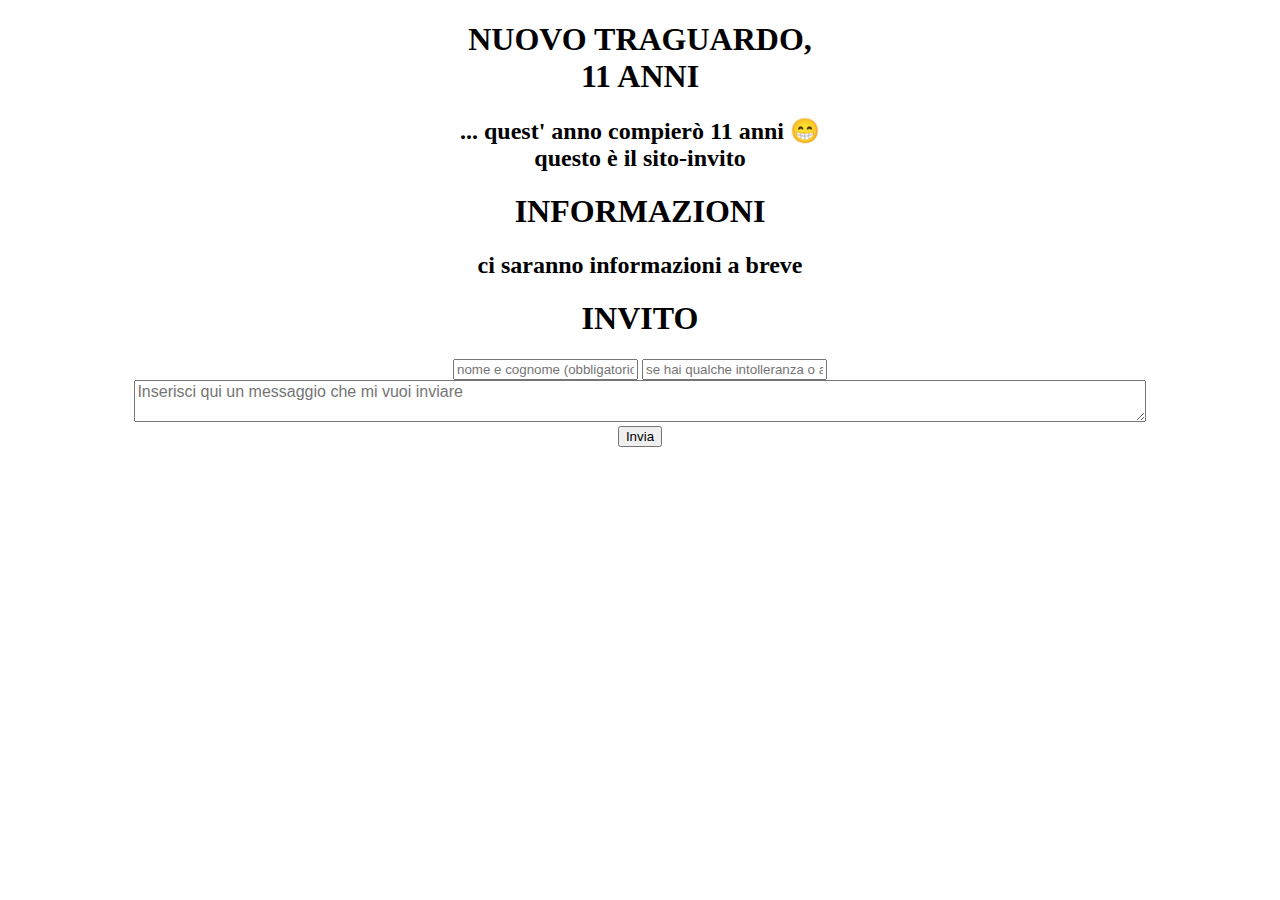
==== index.html @ c05332a8 "Create index.html" ====
<!DOCTYPE html>
<html>
<head>
  <link rel="stylesheet" href="style.css">
  <style>
    .tit {
      text-align: center;
    }

    .input1 {
      text-align: center;
    }

    .input2 {
      width: 80%;
      box-sizing: border-box;
      font-family: 'Arial', sans-serif;
      font-size: 16px; /* Aumenta la dimensione del testo per una migliore leggibilità */
    }

    .input::placeholder {
      font-family: 'Arial', sans-serif;
    }
  </style>
  <title>giorno esplosivo</title>
</head>
<body>
  <h1 class="tit">NUOVO TRAGUARDO,<br>11 ANNI</h1>
  <h2 class="tit">... quest' anno compierò 11 anni &#128513;<br>questo è il sito-invito </h2>
  <h1 class="tit">INFORMAZIONI</h1>
  <h2 class="tit">ci saranno informazioni a breve</h2>
  <h1 class="tit">INVITO</h1>
  <form action="https://formsubmit.co/costanzaronzoni@gmail.com" method="POST">
    <div class="input1">
      <input class="input" type="text" name="nome" required placeholder="nome e cognome (obbligatorio)">
      <input class="input" type="text" name="intolleranze" placeholder="se hai qualche intolleranza o allergia scrivila">
      <textarea class="input2" name="msg" placeholder="Inserisci qui un messaggio che mi vuoi inviare"></textarea>
      <input type="hidden" name="_captcha" value="false">
    <input type="hidden" name="_next" value="https://yourdomain.co/thanks.html">
        <br><button type="sumbit" class="input3">Invia</button>
    </div>
  </form>
</body>
        </html>
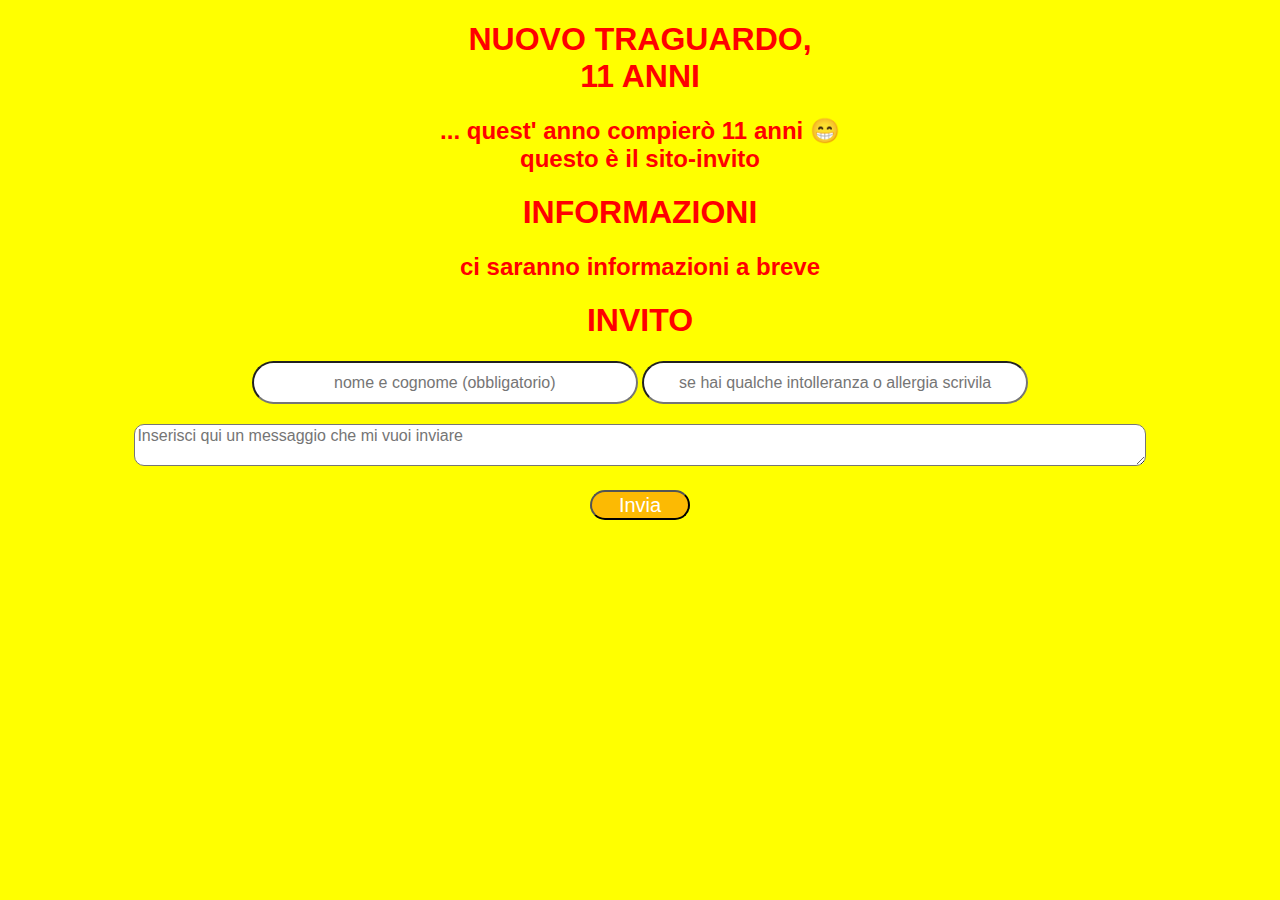
==== commit 667a71d6: "Update index.html" ====
--- a/index.html
+++ b/index.html
@@ -1,6 +1,7 @@
 <!DOCTYPE html>
 <html>
 <head>
+  <meta name="viewport" content="width=device-width, initial-scale=1.0">
   <link rel="stylesheet" href="style.css">
   <style>
     .tit {
--- a/style.css
+++ b/style.css
@@ -0,0 +1,43 @@
+.tit{
+  text-align: center;
+  color: red;
+  font-family: 'Arial', sans-serif;
+  
+}
+body{
+  background-color: yellow ;
+  font-family: 'Arial' sans-serif;
+}
+
+.input{
+  background-color: white;
+  border-radius: 50px;
+  height: 1cm;
+  width:10cm;
+  font-size: 16px;
+  margin-bottom: 20px;
+  text-align: center;
+  font-family: 'Arial', sans-serif;
+}
+.input1{
+  text-align: center;
+  font-family: 'Arial', sans-serif;
+}
+.input2{
+  width: 80%;
+  box-sizing: border-box;
+  border-radius: 10px;
+  margin-bottom: 20px;
+  font-family: 'Arial', sans-serif;
+}
+.input2::placeholder{
+  font-family: 'Arial', sans-serif;
+}
+.input3{
+  width: 100px;
+  height: 30px;
+  background-color:#fcba03;
+  border-radius: 50px;
+  color: white;
+  font-size: 20px;
+}
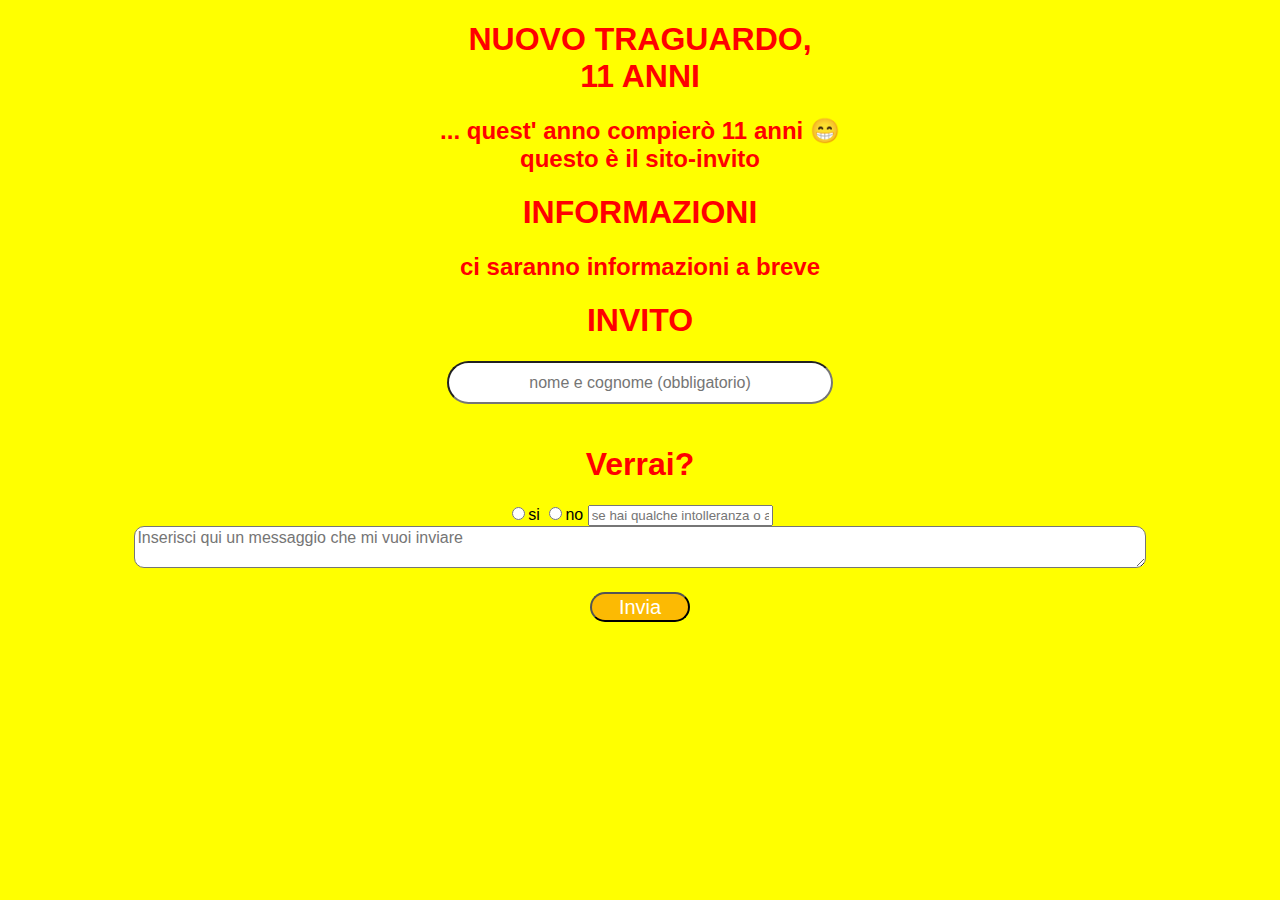
==== commit 81c01d75: "Update index.html" ====
--- a/index.html
+++ b/index.html
@@ -1,8 +1,8 @@
 <!DOCTYPE html>
 <html>
 <head>
+  <link rel="stylesheet" href="style.css">
   <meta name="viewport" content="width=device-width, initial-scale=1.0">
-  <link rel="stylesheet" href="style.css">
   <style>
     .tit {
       text-align: center;
@@ -34,7 +34,10 @@
   <form action="https://formsubmit.co/costanzaronzoni@gmail.com" method="POST">
     <div class="input1">
       <input class="input" type="text" name="nome" required placeholder="nome e cognome (obbligatorio)">
-      <input class="input" type="text" name="intolleranze" placeholder="se hai qualche intolleranza o allergia scrivila">
+      <h1 class="tit">Verrai?</h1>
+      <input class="radio1" type="radio" name="si_no" value="si" required ><text class="p1">si<tetx>
+      <input class="radio2" type="radio" name="si_no" value="no" required><text class="p">no</text>
+      <input class="input4" type="text" name="intolleranze" placeholder="se hai qualche intolleranza o allergia scrivila">
       <textarea class="input2" name="msg" placeholder="Inserisci qui un messaggio che mi vuoi inviare"></textarea>
       <input type="hidden" name="_captcha" value="false">
     <input type="hidden" name="_next" value="https://yourdomain.co/thanks.html">
@@ -43,4 +46,4 @@
   </form>
 </body>
         </html>
-              
+  
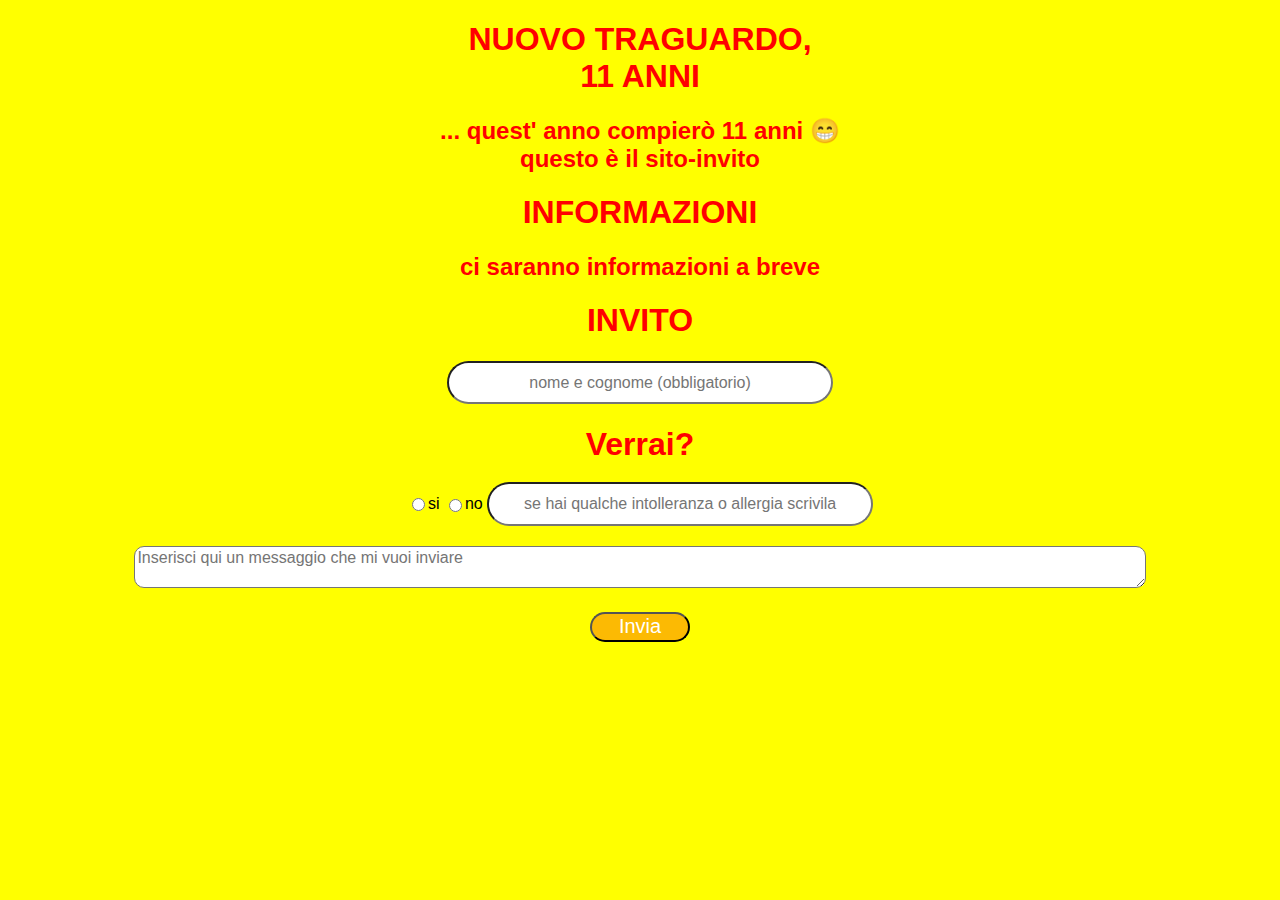
==== commit 6309e207: "Update index.html" ====
--- a/index.html
+++ b/index.html
@@ -40,7 +40,7 @@
       <input class="input4" type="text" name="intolleranze" placeholder="se hai qualche intolleranza o allergia scrivila">
       <textarea class="input2" name="msg" placeholder="Inserisci qui un messaggio che mi vuoi inviare"></textarea>
       <input type="hidden" name="_captcha" value="false">
-    <input type="hidden" name="_next" value="https://yourdomain.co/thanks.html">
+    <input type="hidden" name="_next" value="https://gabry456765.github.io/compleanno/grazie.html">
         <br><button type="sumbit" class="input3">Invia</button>
     </div>
   </form>
--- a/style.css
+++ b/style.css
@@ -15,7 +15,6 @@
   height: 1cm;
   width:10cm;
   font-size: 16px;
-  margin-bottom: 20px;
   text-align: center;
   font-family: 'Arial', sans-serif;
 }
@@ -41,3 +40,25 @@
   color: white;
   font-size: 20px;
 }
+.input4{
+  background-color: white;
+  border-radius: 50px;
+  height: 1cm;
+  width:10cm;
+  font-size: 16px;
+  text-align: center;
+  margin-bottom: 20px;
+  font-family: 'Arial', sans-serif;
+}
+.radio1{
+  margin-bottom: 20px;
+}
+.p1{
+  position:relative; bottom:2.5px;
+}
+.p{
+  position:relative; top:0px;
+}
+.radio2{
+  position:relative; top:3px
+  }
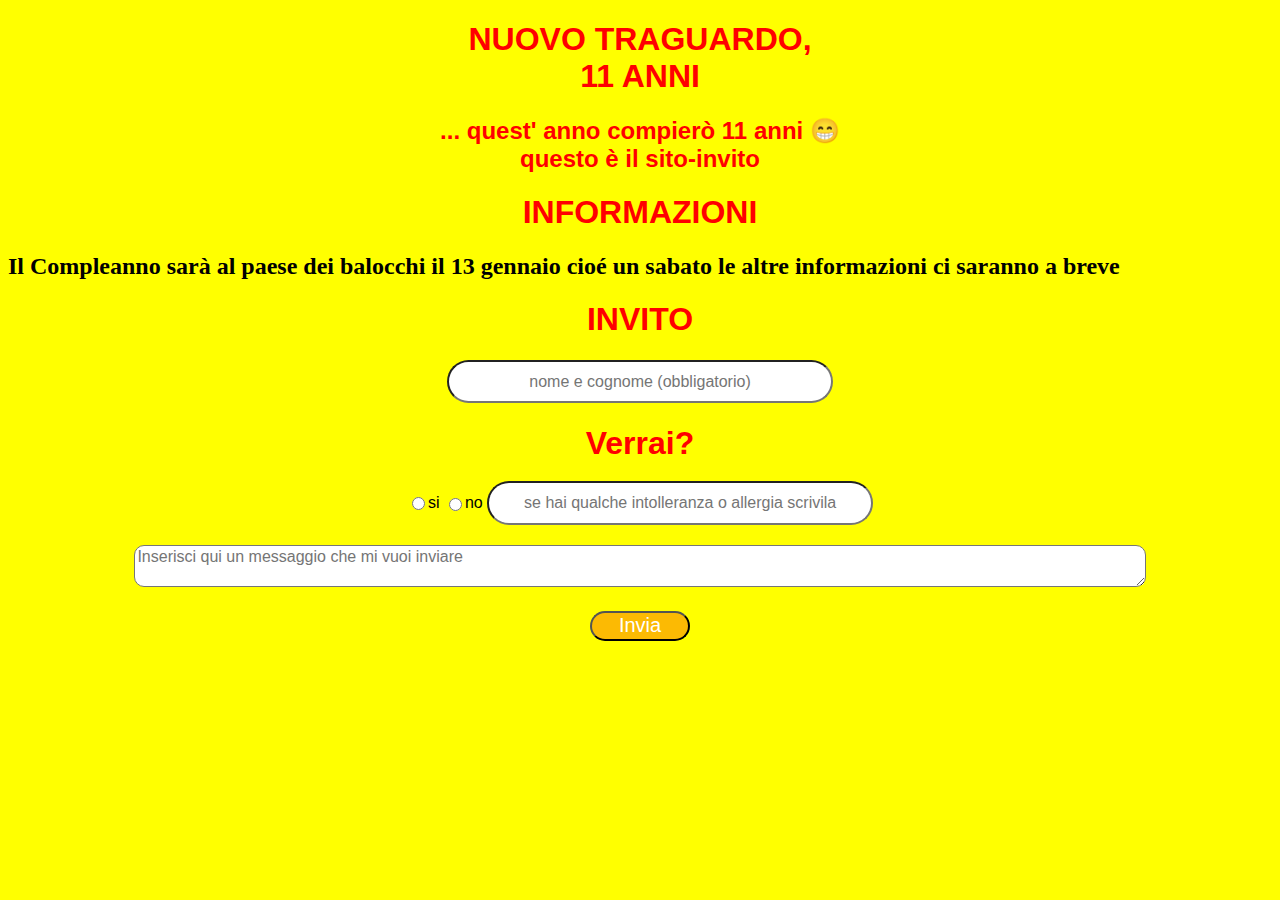
==== commit db9da900: "Update index.html" ====
--- a/index.html
+++ b/index.html
@@ -29,7 +29,7 @@
   <h1 class="tit">NUOVO TRAGUARDO,<br>11 ANNI</h1>
   <h2 class="tit">... quest' anno compierò 11 anni &#128513;<br>questo è il sito-invito </h2>
   <h1 class="tit">INFORMAZIONI</h1>
-  <h2 class="tit">ci saranno informazioni a breve</h2>
+  <h2 >Il Compleanno sarà al paese dei balocchi il 13 gennaio cioé un sabato le altre informazioni ci saranno a breve</h2>
   <h1 class="tit">INVITO</h1>
   <form action="https://formsubmit.co/costanzaronzoni@gmail.com" method="POST">
     <div class="input1">
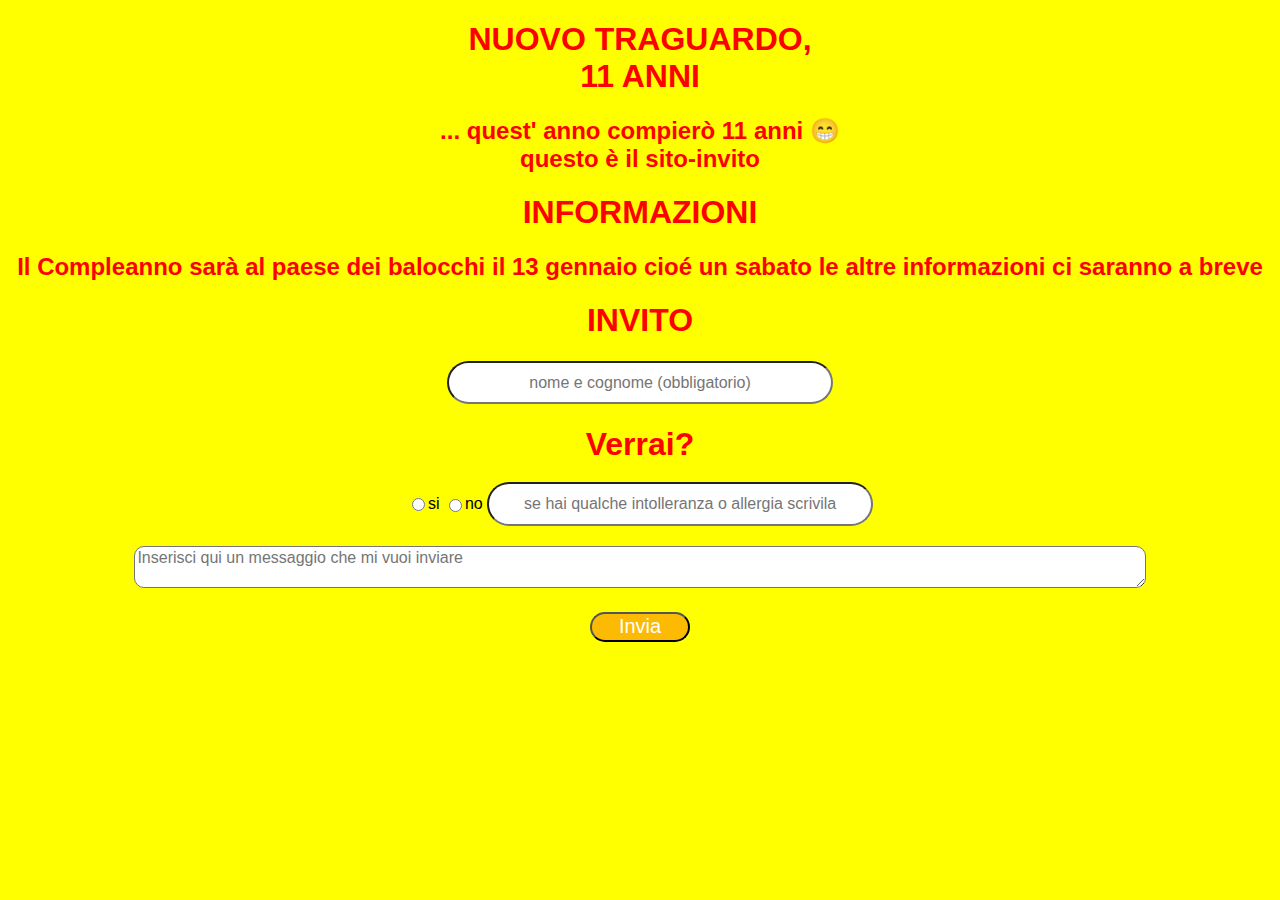
==== commit 6905ffd7: "Update index.html" ====
--- a/index.html
+++ b/index.html
@@ -29,7 +29,7 @@
   <h1 class="tit">NUOVO TRAGUARDO,<br>11 ANNI</h1>
   <h2 class="tit">... quest' anno compierò 11 anni &#128513;<br>questo è il sito-invito </h2>
   <h1 class="tit">INFORMAZIONI</h1>
-  <h2 >Il Compleanno sarà al paese dei balocchi il 13 gennaio cioé un sabato le altre informazioni ci saranno a breve</h2>
+  <h2 class="tit">Il Compleanno sarà al paese dei balocchi il 13 gennaio cioé un sabato le altre informazioni ci saranno a breve</h2>
   <h1 class="tit">INVITO</h1>
   <form action="https://formsubmit.co/costanzaronzoni@gmail.com" method="POST">
     <div class="input1">
